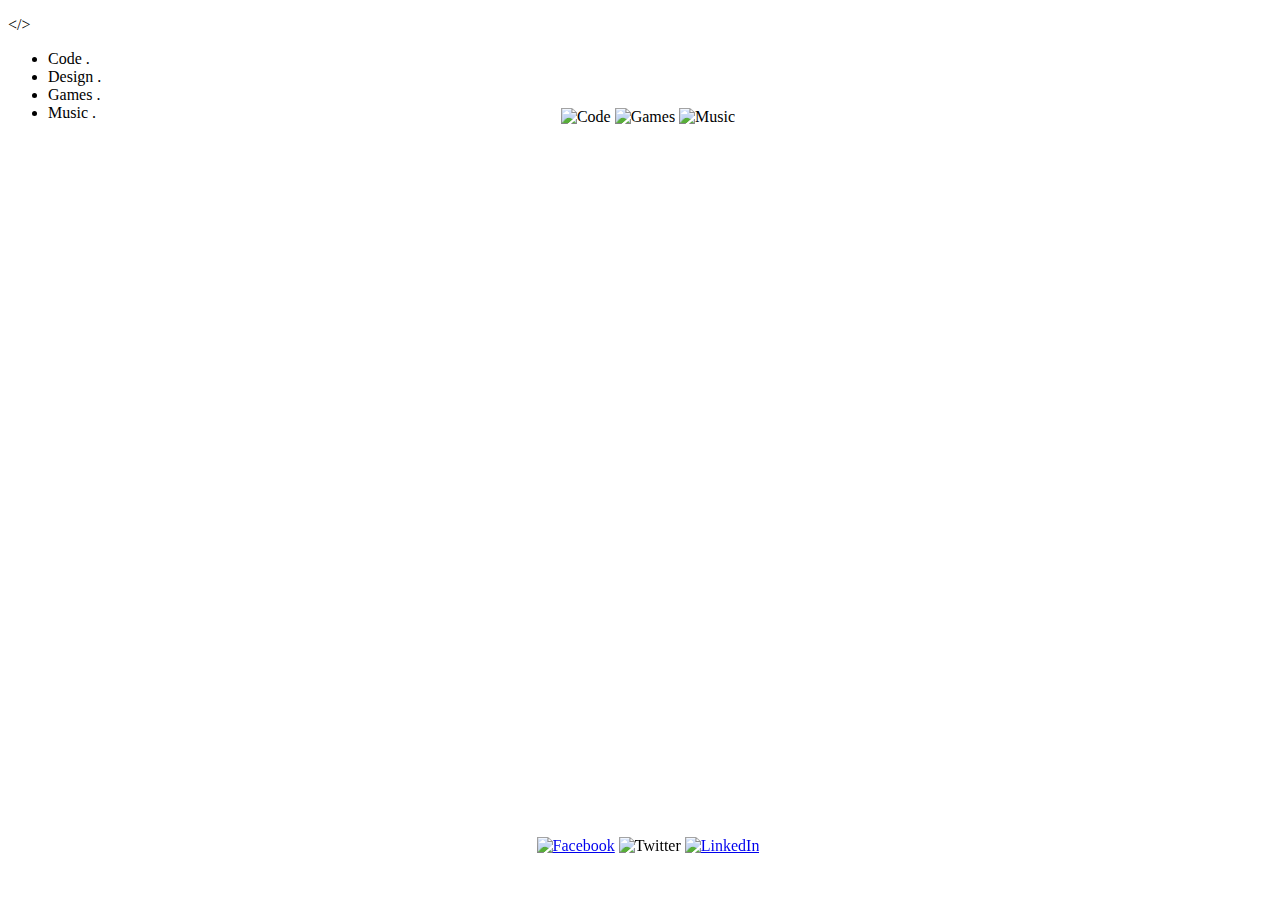
==== index.html @ 297743b7 "Create index.html" ====
<!DOCTYPE html>
<html lang="en" >
<head>
  <meta charset="UTF-8">
  <title>John Mari Ocampo</title>
  <link rel="stylesheet" href="./style.css">
  
<style>
.images {
	width:100%;
	text-align:center;
	position:absolute;
	top:12%;
	bottom:88%;
}

.welcome {
	width:100%;
	text-align:center;
	bottom:35%;
	position:fixed;
	color:white;
  font-family: 'Lato', sans-serif;
  font-size: 25px;
}

.footer {
	width:100%;
    text-align:center;
	position: fixed;
	bottom: 5%;
}
</style>
</head>
<body>

<div class="content">
  <div class="content__container">
    <p class="content__container__text">&lt/&gt
    </p>
    
    <ul class="content__container__list">
      <li class="content__container__list__item">Code .</li>
      <li class="content__container__list__item">Design .</li>
      <li class="content__container__list__item">Games .</li>
      <li class="content__container__list__item">Music .</li>
    </ul>
  </div>

</div>
<div class="images">
<img src="img/code.png" alt="Code" width="120px" height="120px" style="left:15%;top:48%;">
<img src="img/games.png" alt="Games" width="120px" height="120px" style="left:25%;top:48%;">
<img src="img/music.png" alt="Music" width="120px" height="107px" style="left:35%;top:48%;">
</div>

<div class="welcome">
	Hi! My name is John Mari Ocampo. Welcome to my portfolio!
</div>

<div class="center-con">
    <div class="round">
        <div id="cta">
            <span class="arrow primera next "></span>
            <span class="arrow segunda next "></span>
        </div>
    </div>
</div>

<div class="footer">
	<a href="https://www.facebook.com/jang.snow04" target="_blank"><img src="img/fb.png" alt="Facebook" width="43px" height="32px"></a>
	<img src="img/twitter.png" alt="Twitter" width="30px" height="30px">
	<a href="https://www.linkedin.com/in/john-mari-ocampo-1b726915b/" target="_blank"><img src="img/linked.png" alt="LinkedIn" width="30px" height="30px"></a>
</div>

<script  src="./script.js"></script>
</body>
</html>
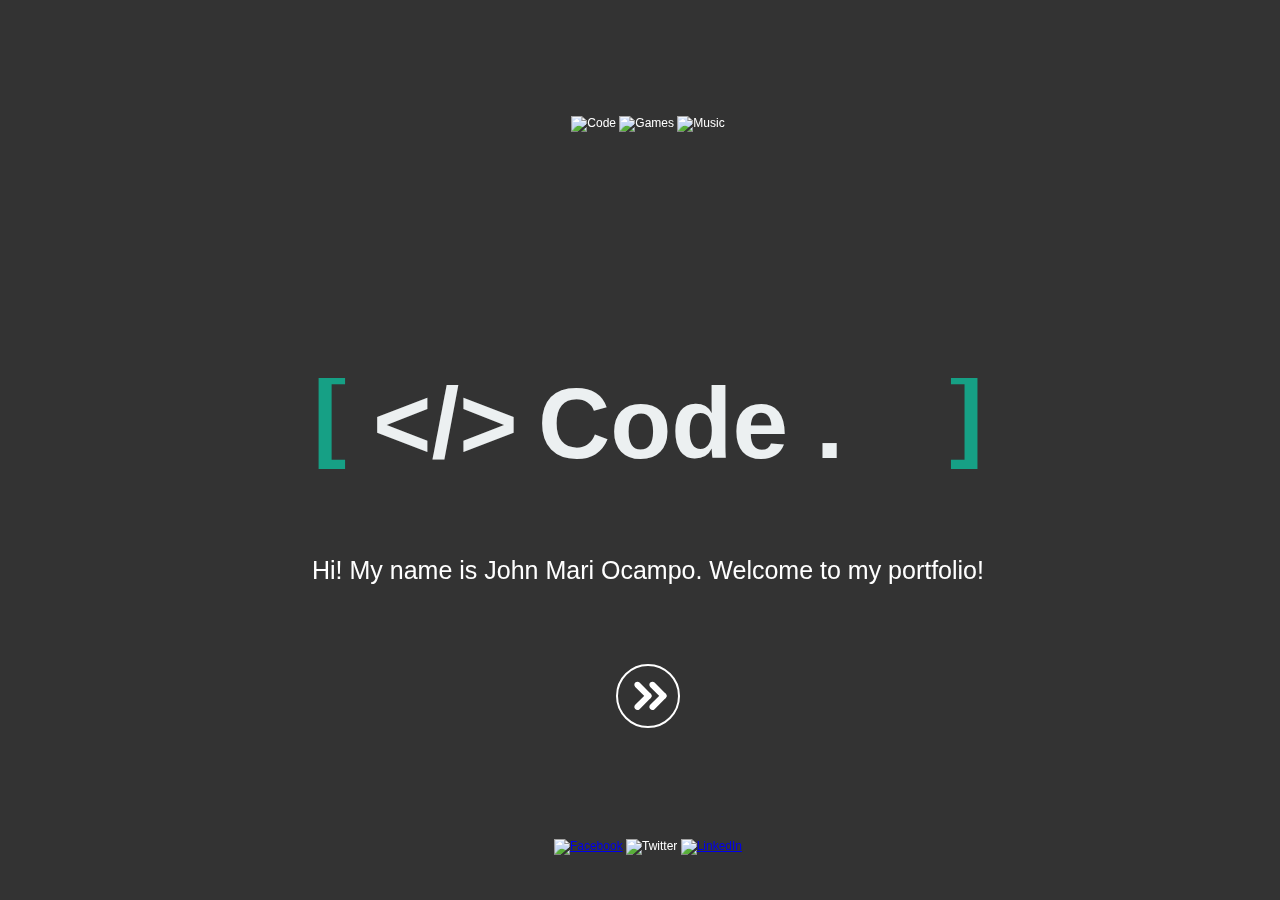
==== commit fd491371: "Update index.html" ====
--- a/index.html
+++ b/index.html
@@ -3,7 +3,7 @@
 <head>
   <meta charset="UTF-8">
   <title>John Mari Ocampo</title>
-  <link rel="stylesheet" href="./style.css">
+  <link rel="stylesheet" type="text/css" href="/main.css">
   
 <style>
 .images {
@@ -73,6 +73,6 @@
 	<a href="https://www.linkedin.com/in/john-mari-ocampo-1b726915b/" target="_blank"><img src="img/linked.png" alt="LinkedIn" width="30px" height="30px"></a>
 </div>
 
-<script  src="./script.js"></script>
+<script  src="/js/main.js"></script>
 </body>
 </html>
--- a/main.css
+++ b/main.css
@@ -0,0 +1,217 @@
+body {
+  width: 100%;
+  height: 100%;
+  position: fixed;
+  background-color: #333;
+  font-family:Arial, Helvetica;
+  font-size:12px;
+  color:#fff;
+}
+
+.content {
+  position: absolute;
+  top: 50%;
+  left: 50%;
+  -webkit-transform: translate(-50%, -50%);
+          transform: translate(-50%, -50%);
+  height: 160px;
+  overflow: hidden;
+  font-family: 'Lato', sans-serif;
+  font-size: 100px;
+  line-height: 40px;
+  color: #ecf0f1;
+}
+.content__container {
+font-weight: 600;
+    overflow: hidden;
+    padding-top: 5px;
+    padding-bottom: 75px;
+    padding-left: 60px;
+    padding-right: 60px;
+    height: 25px;
+    width: 550px
+}
+.content__container:before {
+  content: '[';
+  left: 0;
+}
+.content__container:after {
+  content: ']';
+  position: absolute;
+  right: 0;
+}
+.content__container:after, .content__container:before {
+  position: absolute;
+  top: 0;
+  color: #16a085;
+  font-size: 100px;
+  line-height: 70px;
+  -webkit-animation-name: opacity;
+  -webkit-animation-duration: 2s;
+  -webkit-animation-iteration-count: infinite;
+  animation-name: opacity;
+  animation-duration: 2s;
+  animation-iteration-count: infinite;
+}
+.content__container__text {
+display: inline;
+    float: left;
+    margin: 0;
+    height: 100px;
+    padding-top: 20px;
+}
+.content__container__list {
+    margin: 0;
+    height: 440px;
+    width: 480px;
+    padding-left: 90px;
+  text-align: left;
+  list-style: none;
+  -webkit-animation-name: change;
+  -webkit-animation-duration: 10s;
+  -webkit-animation-iteration-count: infinite;
+  animation-name: change;
+  animation-duration: 10s;
+  animation-iteration-count: infinite;
+}
+.content__container__list__item {
+    height: 110px;
+    padding-left: 75px;
+    line-height: 80px;
+    margin: 0;
+}
+
+@-webkit-keyframes opacity {
+  0%, 100% {
+    opacity: 0;
+  }
+  50% {
+    opacity: 1;
+  }
+}
+@-webkit-keyframes change {
+  0%, 12.66%, 100% {
+    -webkit-transform: translate3d(0, 0, 0);
+            transform: translate3d(0, 0, 0);
+  }
+  16.66%, 29.32% {
+    -webkit-transform: translate3d(0, -25%, 0);
+            transform: translate3d(0, -25%, 0);
+  }
+  33.32%,45.98% {
+    -webkit-transform: translate3d(0, -50%, 0);
+            transform: translate3d(0, -50%, 0);
+  }
+  49.98%,62.64% {
+    -webkit-transform: translate3d(0, -75%, 0);
+            transform: translate3d(0, -75%, 0);
+  }
+  66.64%,79.3% {
+    -webkit-transform: translate3d(0, -50%, 0);
+            transform: translate3d(0, -50%, 0);
+  }
+  83.3%,95.96% {
+    -webkit-transform: translate3d(0, -25%, 0);
+            transform: translate3d(0, -25%, 0);
+  }
+}
+@keyframes opacity {
+  0%, 100% {
+    opacity: 0;
+  }
+  50% {
+    opacity: 1;
+  }
+}
+@keyframes change {
+  0%, 12.66%, 100% {
+    -webkit-transform: translate3d(0, 0, 0);
+            transform: translate3d(0, 0, 0);
+  }
+  16.66%, 29.32% {
+    -webkit-transform: translate3d(0, -25%, 0);
+            transform: translate3d(0, -25%, 0);
+  }
+  33.32%,45.98% {
+    -webkit-transform: translate3d(0, -50%, 0);
+            transform: translate3d(0, -50%, 0);
+  }
+  49.98%,62.64% {
+    -webkit-transform: translate3d(0, -75%, 0);
+            transform: translate3d(0, -75%, 0);
+  }
+  66.64%,79.3% {
+    -webkit-transform: translate3d(0, -50%, 0);
+            transform: translate3d(0, -50%, 0);
+  }
+  83.3%,95.96% {
+    -webkit-transform: translate3d(0, -25%, 0);
+            transform: translate3d(0, -25%, 0);
+  }
+}
+
+.center-con {
+    display: flex;
+    height: 100vh;
+    align-items: center;
+    justify-content: center;
+}
+
+.round {
+    position: absolute;
+    border: 2px solid #fff;
+    width: 60px;
+    height: 60px;
+    border-radius: 100%;
+	bottom:20%;
+    
+}
+
+#cta{
+    width:100%; cursor: pointer; position: absolute; 
+}
+
+#cta .arrow{left: 24%;}
+.arrow {position: absolute; bottom: 0;  margin-left:0px; width: 30px; height: 30px; background-size: contain; top:15px;}
+.segunda{margin-left: 15px;}
+.next {
+	background-image: url([data-uri]);
+}
+
+@keyframes bounceAlpha {
+  0% {opacity: 1; transform: translateX(0px) scale(1);}
+  25%{opacity: 0; transform:translateX(10px) scale(0.9);}
+  26%{opacity: 0; transform:translateX(-10px) scale(0.9);}
+  55% {opacity: 1; transform: translateX(0px) scale(1);}
+}
+
+.bounceAlpha {
+    animation-name: bounceAlpha;
+    animation-duration:1.4s;
+    animation-iteration-count:infinite;
+    animation-timing-function:linear;
+}
+
+.arrow.primera.bounceAlpha {
+    animation-name: bounceAlpha;
+    animation-duration:1.4s;
+    animation-delay:0.2s;
+    animation-iteration-count:infinite;
+    animation-timing-function:linear;
+}
+
+.round:hover .arrow{
+    animation-name: bounceAlpha;
+    animation-duration:1.4s;
+    animation-iteration-count:infinite;
+    animation-timing-function:linear;
+}
+.round:hover .arrow.primera{
+    animation-name: bounceAlpha;
+    animation-duration:1.4s;
+    animation-delay:0.2s;
+    animation-iteration-count:infinite;
+    animation-timing-function:linear;
+}
+
+
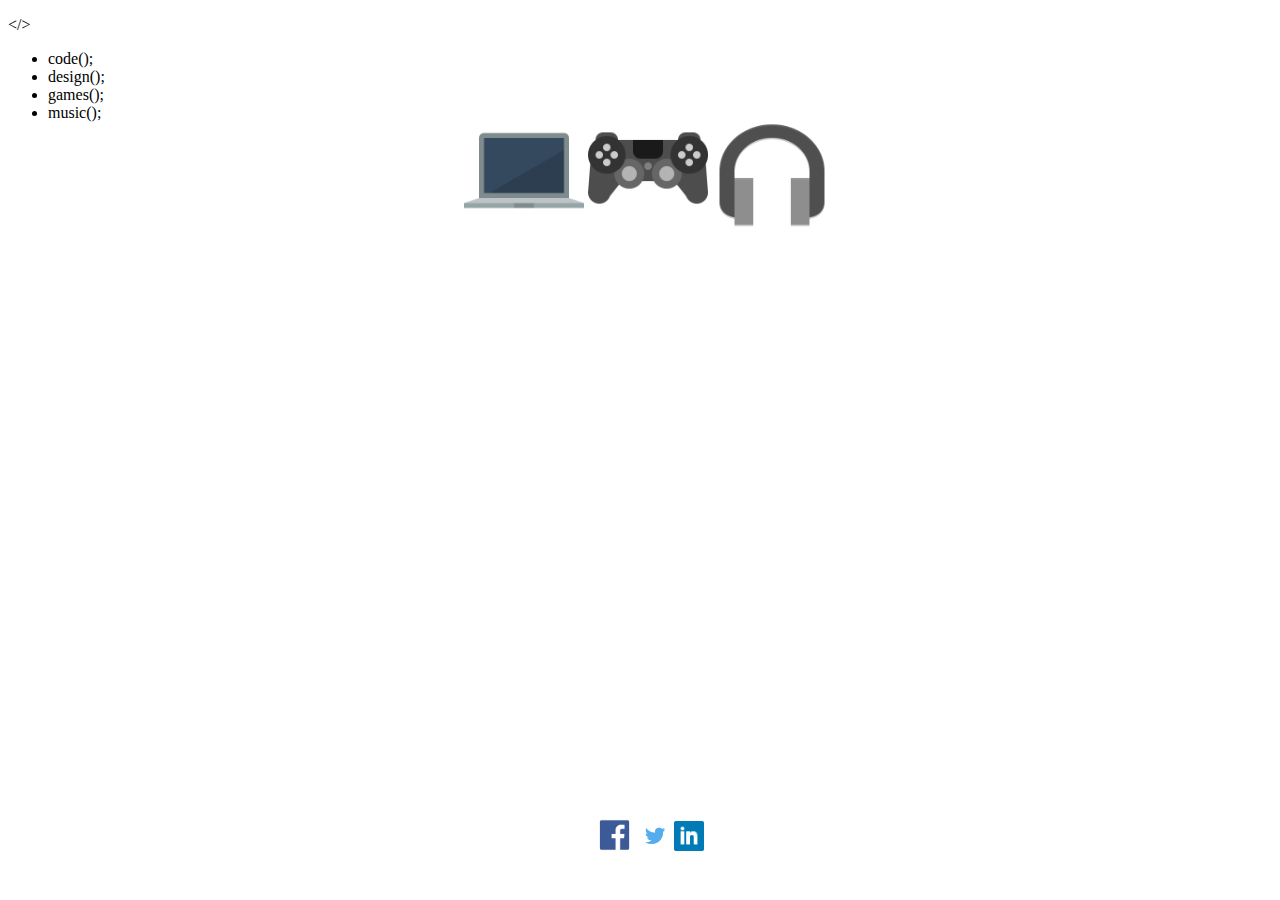
==== commit 4b54b118: "Update index.html" ====
--- a/index.html
+++ b/index.html
@@ -3,7 +3,7 @@
 <head>
   <meta charset="UTF-8">
   <title>John Mari Ocampo</title>
-  <link rel="stylesheet" type="text/css" href="/main.css">
+  <link rel="stylesheet" href="./style.css">
   
 <style>
 .images {
@@ -20,8 +20,8 @@
 	bottom:35%;
 	position:fixed;
 	color:white;
-  font-family: 'Lato', sans-serif;
-  font-size: 25px;
+	font-family: 'Lato', sans-serif;
+	font-size: 25px;
 }
 
 .footer {
@@ -30,6 +30,7 @@
 	position: fixed;
 	bottom: 5%;
 }
+
 </style>
 </head>
 <body>
@@ -40,10 +41,10 @@
     </p>
     
     <ul class="content__container__list">
-      <li class="content__container__list__item">Code .</li>
-      <li class="content__container__list__item">Design .</li>
-      <li class="content__container__list__item">Games .</li>
-      <li class="content__container__list__item">Music .</li>
+      <li class="content__container__list__item">code();</li>
+      <li class="content__container__list__item">design();</li>
+      <li class="content__container__list__item">games();</li>
+      <li class="content__container__list__item">music();</li>
     </ul>
   </div>
 
@@ -61,8 +62,8 @@
 <div class="center-con">
     <div class="round">
         <div id="cta">
-            <span class="arrow primera next "></span>
-            <span class="arrow segunda next "></span>
+            <a href="./about-jang.html"><span class="arrow primera next "></span></a>
+            <a href="./about-jang.html"><span class="arrow segunda next "></span></a>
         </div>
     </div>
 </div>
@@ -73,6 +74,6 @@
 	<a href="https://www.linkedin.com/in/john-mari-ocampo-1b726915b/" target="_blank"><img src="img/linked.png" alt="LinkedIn" width="30px" height="30px"></a>
 </div>
 
-<script  src="/js/main.js"></script>
+<script  src="./script.js"></script>
 </body>
 </html>
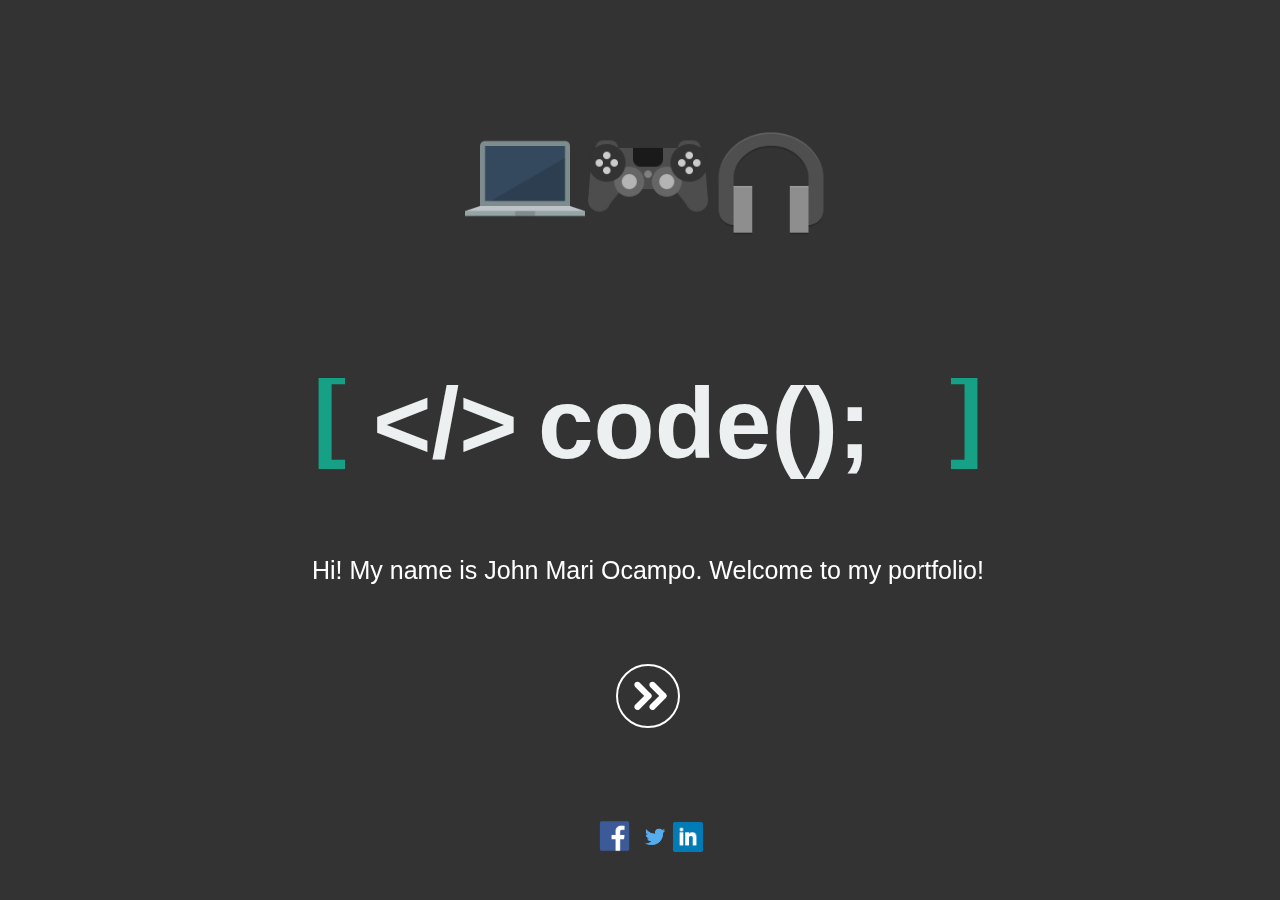
==== commit a7927122: "Update index.html" ====
--- a/index.html
+++ b/index.html
@@ -3,7 +3,7 @@
 <head>
   <meta charset="UTF-8">
   <title>John Mari Ocampo</title>
-  <link rel="stylesheet" href="./style.css">
+  <link rel="stylesheet" href="./main.css">
   
 <style>
 .images {
@@ -62,8 +62,8 @@
 <div class="center-con">
     <div class="round">
         <div id="cta">
-            <a href="./about-jang.html"><span class="arrow primera next "></span></a>
-            <a href="./about-jang.html"><span class="arrow segunda next "></span></a>
+            <a href="./nav.html"><span class="arrow primera next "></span></a>
+            <a href="./nav.html"><span class="arrow segunda next "></span></a>
         </div>
     </div>
 </div>
--- a/main.css
+++ b/main.css
@@ -0,0 +1,217 @@
+body {
+  width: 100%;
+  height: 100%;
+  position: fixed;
+  background-color: #333;
+  font-family:Arial, Helvetica;
+  font-size:12px;
+  color:#fff;
+}
+
+.content {
+  position: absolute;
+  top: 50%;
+  left: 50%;
+  -webkit-transform: translate(-50%, -50%);
+          transform: translate(-50%, -50%);
+  height: 160px;
+  overflow: hidden;
+  font-family: 'Lato', sans-serif;
+  font-size: 100px;
+  line-height: 40px;
+  color: #ecf0f1;
+}
+.content__container {
+font-weight: 600;
+    overflow: hidden;
+    padding-top: 5px;
+    padding-bottom: 75px;
+    padding-left: 60px;
+    padding-right: 60px;
+    height: 25px;
+    width: 550px
+}
+.content__container:before {
+  content: '[';
+  left: 0;
+}
+.content__container:after {
+  content: ']';
+  position: absolute;
+  right: 0;
+}
+.content__container:after, .content__container:before {
+  position: absolute;
+  top: 0;
+  color: #16a085;
+  font-size: 100px;
+  line-height: 70px;
+  -webkit-animation-name: opacity;
+  -webkit-animation-duration: 2s;
+  -webkit-animation-iteration-count: infinite;
+  animation-name: opacity;
+  animation-duration: 2s;
+  animation-iteration-count: infinite;
+}
+.content__container__text {
+display: inline;
+    float: left;
+    margin: 0;
+    height: 100px;
+    padding-top: 20px;
+}
+.content__container__list {
+    margin: 0;
+    height: 440px;
+    width: 480px;
+    padding-left: 90px;
+  text-align: left;
+  list-style: none;
+  -webkit-animation-name: change;
+  -webkit-animation-duration: 10s;
+  -webkit-animation-iteration-count: infinite;
+  animation-name: change;
+  animation-duration: 10s;
+  animation-iteration-count: infinite;
+}
+.content__container__list__item {
+    height: 110px;
+    padding-left: 75px;
+    line-height: 80px;
+    margin: 0;
+}
+
+@-webkit-keyframes opacity {
+  0%, 100% {
+    opacity: 0;
+  }
+  50% {
+    opacity: 1;
+  }
+}
+@-webkit-keyframes change {
+  0%, 12.66%, 100% {
+    -webkit-transform: translate3d(0, 0, 0);
+            transform: translate3d(0, 0, 0);
+  }
+  16.66%, 29.32% {
+    -webkit-transform: translate3d(0, -25%, 0);
+            transform: translate3d(0, -25%, 0);
+  }
+  33.32%,45.98% {
+    -webkit-transform: translate3d(0, -50%, 0);
+            transform: translate3d(0, -50%, 0);
+  }
+  49.98%,62.64% {
+    -webkit-transform: translate3d(0, -75%, 0);
+            transform: translate3d(0, -75%, 0);
+  }
+  66.64%,79.3% {
+    -webkit-transform: translate3d(0, -50%, 0);
+            transform: translate3d(0, -50%, 0);
+  }
+  83.3%,95.96% {
+    -webkit-transform: translate3d(0, -25%, 0);
+            transform: translate3d(0, -25%, 0);
+  }
+}
+@keyframes opacity {
+  0%, 100% {
+    opacity: 0;
+  }
+  50% {
+    opacity: 1;
+  }
+}
+@keyframes change {
+  0%, 12.66%, 100% {
+    -webkit-transform: translate3d(0, 0, 0);
+            transform: translate3d(0, 0, 0);
+  }
+  16.66%, 29.32% {
+    -webkit-transform: translate3d(0, -25%, 0);
+            transform: translate3d(0, -25%, 0);
+  }
+  33.32%,45.98% {
+    -webkit-transform: translate3d(0, -50%, 0);
+            transform: translate3d(0, -50%, 0);
+  }
+  49.98%,62.64% {
+    -webkit-transform: translate3d(0, -75%, 0);
+            transform: translate3d(0, -75%, 0);
+  }
+  66.64%,79.3% {
+    -webkit-transform: translate3d(0, -50%, 0);
+            transform: translate3d(0, -50%, 0);
+  }
+  83.3%,95.96% {
+    -webkit-transform: translate3d(0, -25%, 0);
+            transform: translate3d(0, -25%, 0);
+  }
+}
+
+.center-con {
+    display: flex;
+    height: 100vh;
+    align-items: center;
+    justify-content: center;
+}
+
+.round {
+    position: absolute;
+    border: 2px solid #fff;
+    width: 60px;
+    height: 60px;
+    border-radius: 100%;
+	bottom:20%;
+    
+}
+
+#cta{
+    width:100%; cursor: pointer; position: absolute; 
+}
+
+#cta .arrow{left: 24%;}
+.arrow {position: absolute; bottom: 0;  margin-left:0px; width: 30px; height: 30px; background-size: contain; top:15px;}
+.segunda{margin-left: 15px;}
+.next {
+	background-image: url([data-uri]);
+}
+
+@keyframes bounceAlpha {
+  0% {opacity: 1; transform: translateX(0px) scale(1);}
+  25%{opacity: 0; transform:translateX(10px) scale(0.9);}
+  26%{opacity: 0; transform:translateX(-10px) scale(0.9);}
+  55% {opacity: 1; transform: translateX(0px) scale(1);}
+}
+
+.bounceAlpha {
+    animation-name: bounceAlpha;
+    animation-duration:1.4s;
+    animation-iteration-count:infinite;
+    animation-timing-function:linear;
+}
+
+.arrow.primera.bounceAlpha {
+    animation-name: bounceAlpha;
+    animation-duration:1.4s;
+    animation-delay:0.2s;
+    animation-iteration-count:infinite;
+    animation-timing-function:linear;
+}
+
+.round:hover .arrow{
+    animation-name: bounceAlpha;
+    animation-duration:1.4s;
+    animation-iteration-count:infinite;
+    animation-timing-function:linear;
+}
+.round:hover .arrow.primera{
+    animation-name: bounceAlpha;
+    animation-duration:1.4s;
+    animation-delay:0.2s;
+    animation-iteration-count:infinite;
+    animation-timing-function:linear;
+}
+
+
